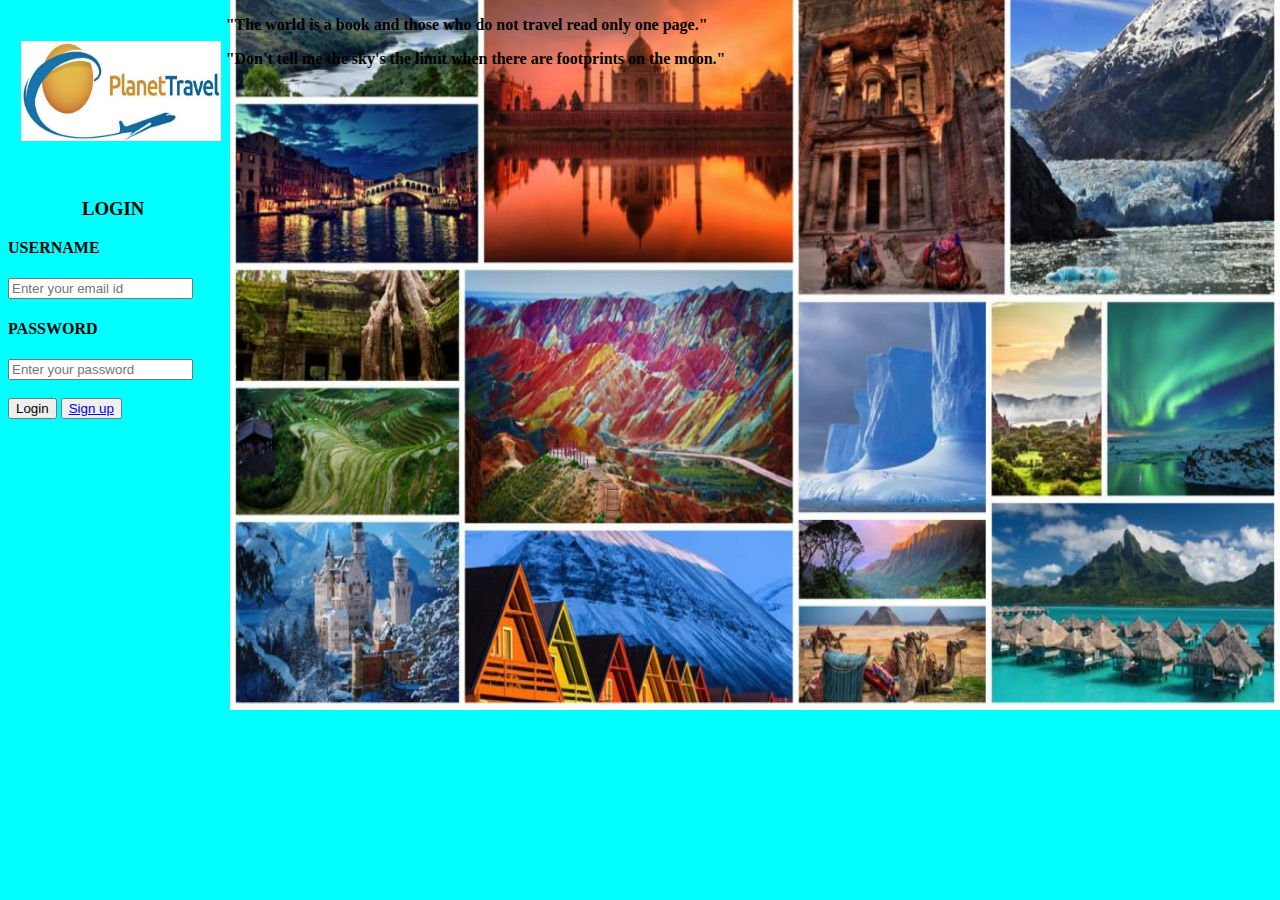
==== index.html @ e36e2720 "Update index.html" ====
<!DOCTYPE html>
<html>
    <link rel="stylesheet" href="R_website.css">
    <script src="R_website.js"></script>
    <body class="bc">
    <div class="logo">
        <img src="logo.jpg" height="100" width="200">
    </div>
    
<form>  
<div class="login">
<span class="head"><h3>LOGIN</h3></span>  
<h4> USERNAME</h4>  
<input type="required text" placeholder="Enter your email id" onfocus="foe()" onblur="blu()" id="user">  
<h4> PASSWORD</h4>  
<input type="required password" placeholder="Enter your password" id="pwd" onfocus="foe()" onblur="blu()"></br></br>  
<input type="submit" value="Login" onclick="submit_form()">
<button type="button" value="SignUp" onclick="create()"><a href="web_sign_up.html">Sign up</a></button> 
</div>
</form> 
<div class="quotes">
    <strong>
    <p>"The world is a book and those who do not travel read only one page."</p>
    <p id="color" onmouseout="ChangeColor()" onmouseover="ChangeColor1()">"Don't tell me the sky's the limit when there are footprints on the moon."</p>
    </strong>
</div>
</body>
</html>
---- R_website.css ----
.logo{
    margin: 5px;
    margin-left: 1%;
    margin-top: 2%;
    float: left;
    overflow: auto;
}
.bc{
    background-size: 1050px 1000px;
    background-image: url(img3.jpg);
    background-repeat: no-repeat;
    background-position: right;
    background-color: aqua;
}
.head{
    position: relative;
    text-align: left;
    margin-left: 40%;
    float: left;
    margin-top: 2%;
    margin-right: 80%; 
}
.login{
    position: relative;
    text-align: left;
    float: left;
    margin-top: 2%;
    margin-right: 80%;
}
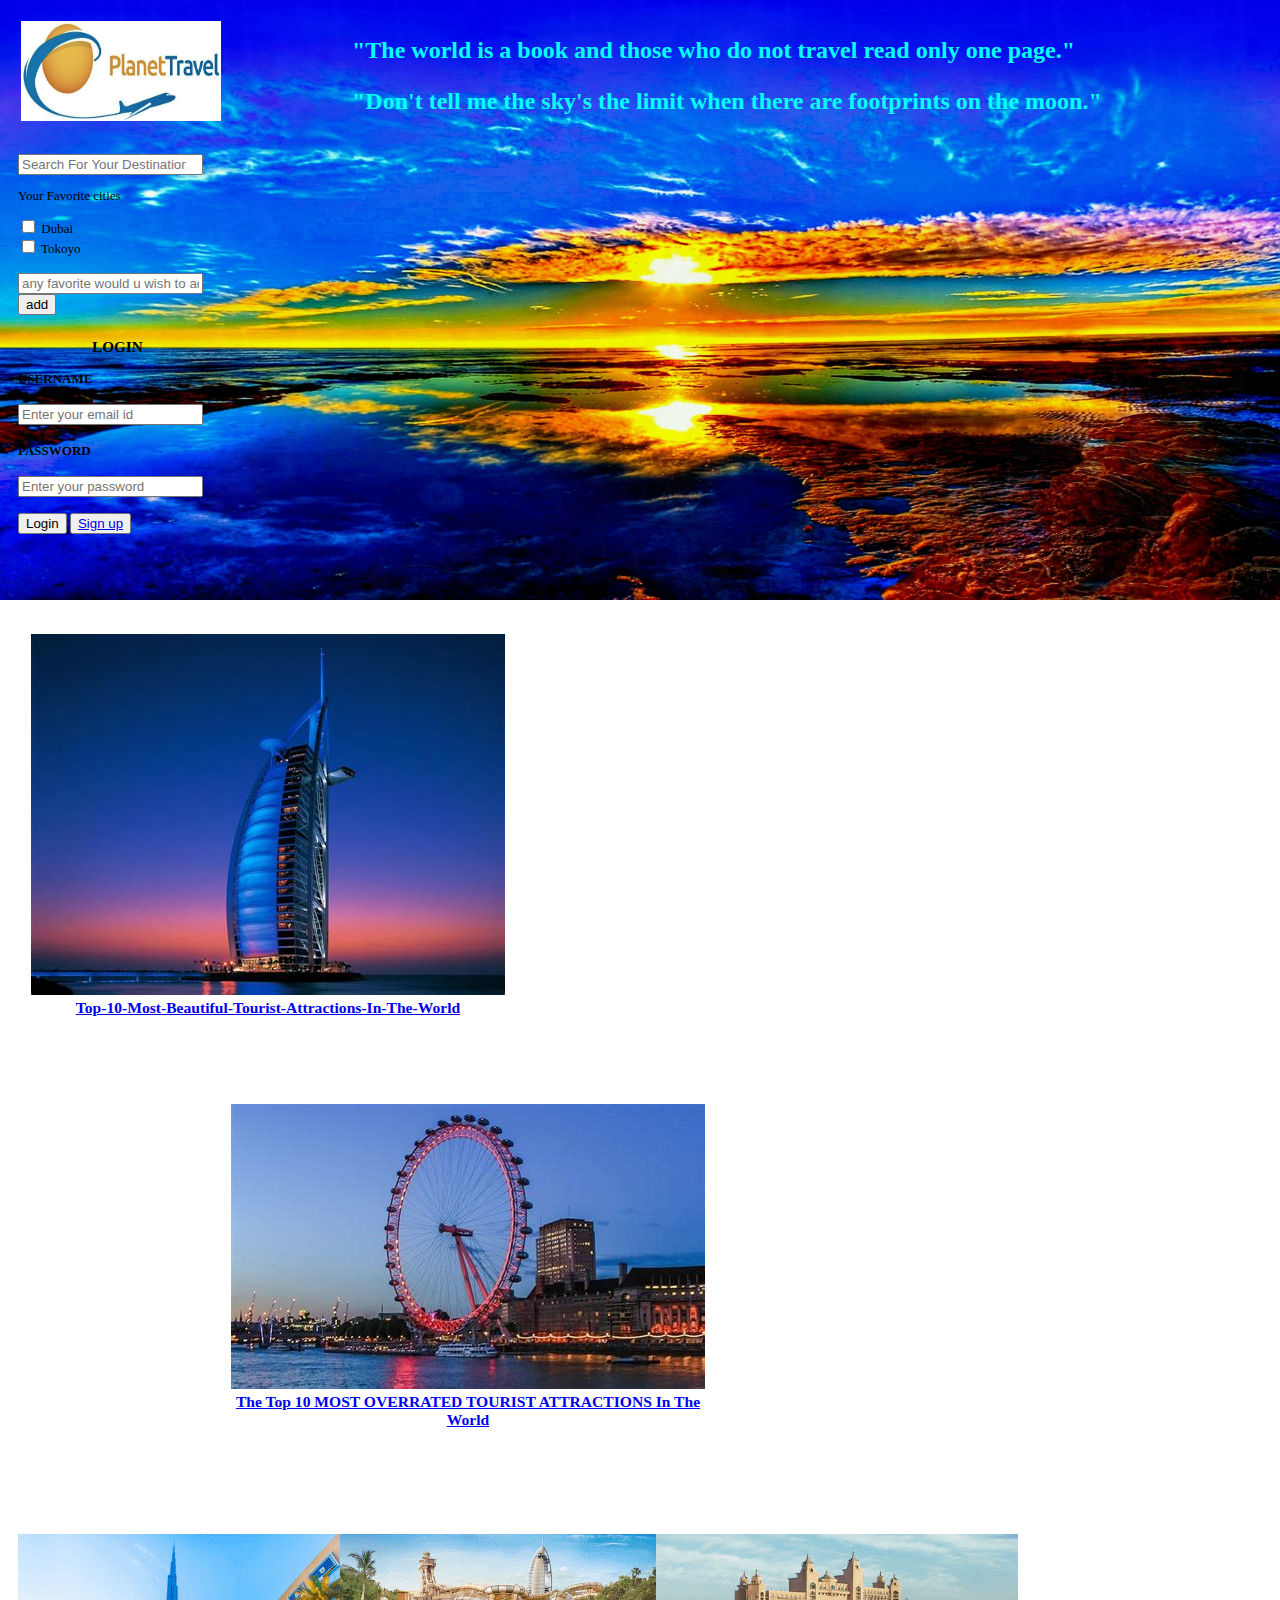
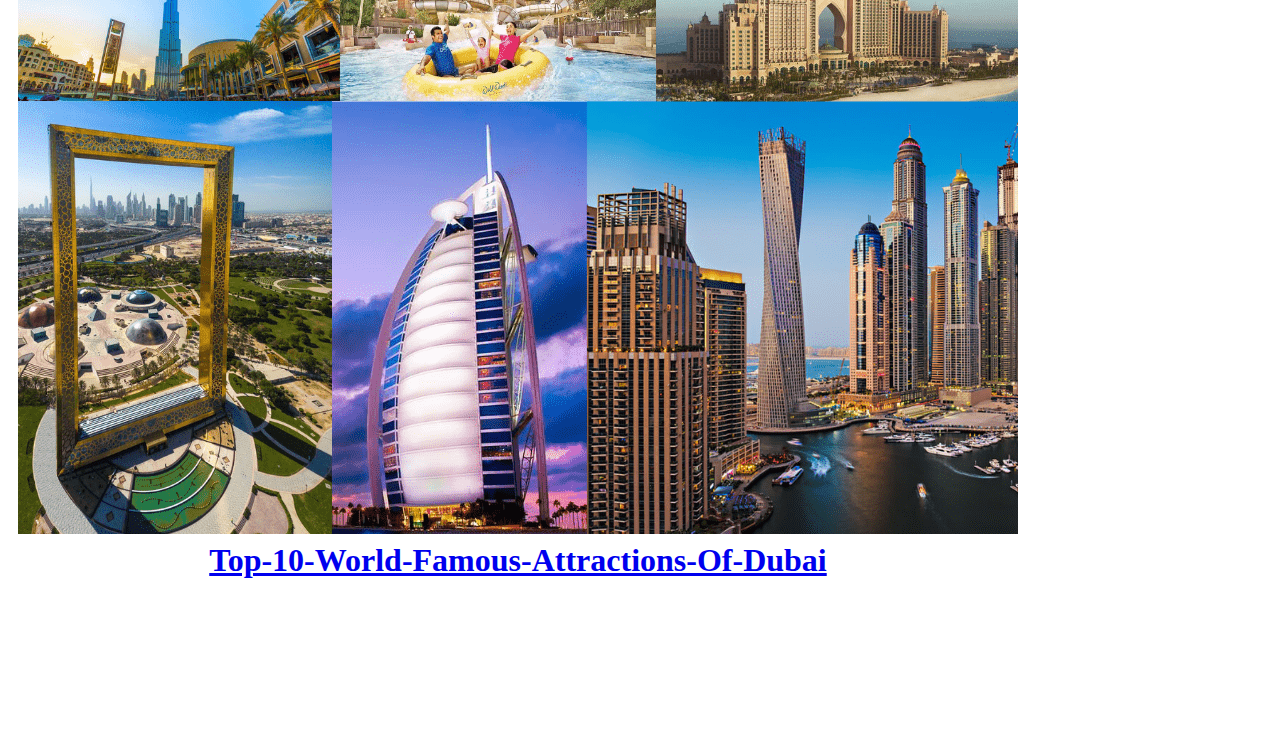
==== commit 66591210: "Rename R_website.html to index.html" ====
--- a/index.html
+++ b/index.html
@@ -2,12 +2,37 @@
 <html>
     <link rel="stylesheet" href="R_website.css">
     <script src="R_website.js"></script>
-    <body class="bc">
+    <body class="bc" style="background-image: url(img7.jpg); 
+    background-size: 1300px 600px; background-repeat: no-repeat;">
     <div class="logo">
         <img src="logo.jpg" height="100" width="200">
     </div>
-    
-<form>  
+    <div class="quotes">
+        <strong>
+        <p>"The world is a book and those who do not travel read only one page."</p>
+        <p id="color" onmouseout="ChangeColor()" onmouseover="ChangeColor1()">"Don't tell me the sky's the limit when there are footprints on the moon."</p>
+        </strong>
+    </div>  
+    <div class="search">
+        <input type="search" placeholder="Search For Your Destination">
+        <form> 
+            <p>Your Favorite cities<br></p>
+    <div>
+     <div>
+       <input type="checkbox" name="name" value="playing_games">
+       <label for="Dubai">Dubai</label>
+     </div>
+     <div>
+       <input type="checkbox" name="name" value="reading_books">
+       <label for="Tokoyo">Tokoyo</label>
+     </div>
+       <br/>
+       <div id="others">
+       <input type="text" name="others" class="inp" placeholder="any favorite would u wish to add?">
+       <input type="button" id="add_kid()_1" onclick="addkid()" value="add" />
+       </div>
+    </form>
+    </div>
 <div class="login">
 <span class="head"><h3>LOGIN</h3></span>  
 <h4> USERNAME</h4>  
@@ -18,11 +43,20 @@
 <button type="button" value="SignUp" onclick="create()"><a href="web_sign_up.html">Sign up</a></button> 
 </div>
 </form> 
-<div class="quotes">
-    <strong>
-    <p>"The world is a book and those who do not travel read only one page."</p>
-    <p id="color" onmouseout="ChangeColor()" onmouseover="ChangeColor1()">"Don't tell me the sky's the limit when there are footprints on the moon."</p>
-    </strong>
+<div class="i1">
+    <img src="img1.jpg">
+    <strong><a href="https://listtop10s.com/top-10-most-beautiful-tourist-attractions-in-the-world/">
+    top-10-most-beautiful-tourist-attractions-in-the-world</a></strong>
+</div>
+<div class="i3">
+    <img src="img4.jpg">
+    <strong><a href="https://www.ucityguides.com/cities/10-most-overrated-tourist-attractions.html">
+        The Top 10 MOST OVERRATED TOURIST ATTRACTIONS In The world</a></strong>
+</div>
+<div class="i2">
+    <img src="img3.jpg">
+    <strong><a href="https://www.dubaiomg.com/top-10-world-famous-attractions-of-dubai/">
+    top-10-world-famous-attractions-of-dubai</a></strong>
 </div>
 </body>
 </html>
--- a/R_website.css
+++ b/R_website.css
@@ -1,16 +1,46 @@
 .logo{
     margin: 5px;
     margin-left: 1%;
-    margin-top: 2%;
+    margin-top: 1%;
     float: left;
     overflow: auto;
 }
-.bc{
-    background-size: 1050px 1000px;
-    background-image: url(img3.jpg);
-    background-repeat: no-repeat;
-    background-position: right;
-    background-color: aqua;
+.i1{
+    height: 400px;
+    width: 500px;
+    margin-top: 50%;
+    margin-right: 2%;
+    font-size: larger;
+    text-transform: capitalize;
+    position: relative;
+    text-align: center;
+    float: left;
+    overflow: auto;
+}
+.i2{
+    height: 800px;
+    width: 1000px;
+    margin-top: 15%;
+    font-size: xx-large;
+    text-transform: capitalize;
+    margin-right: 20%;
+    position: relative;
+    text-align: center;
+    float: left;
+    overflow: auto;
+}
+.i3{
+    height: 400px;
+    width: 500px;
+    margin-top: 35%;
+    margin-left: 100%;
+    margin-right: 0px;
+    font-size: larger;
+    text-transform: capitalize;
+    position: relative;
+    text-align: center;
+    float: left;
+    overflow: auto;
 }
 .head{
     position: relative;
@@ -25,5 +55,25 @@
     text-align: left;
     float: left;
     margin-top: 2%;
-    margin-right: 80%;
 }
+.quotes{
+    position: relative;
+    text-align: top;
+    margin: 5px;
+    margin-left: 10%;
+    color: aqua;
+    font-size: x-large;
+    float: left;
+}
+.search{
+    color: black;
+    float: left;
+    margin: 10px;
+    font-size: x-large;
+    height: 30px;
+    font-size: small;
+    width: 200px;
+}
+.others{
+    font-size: small;
+}
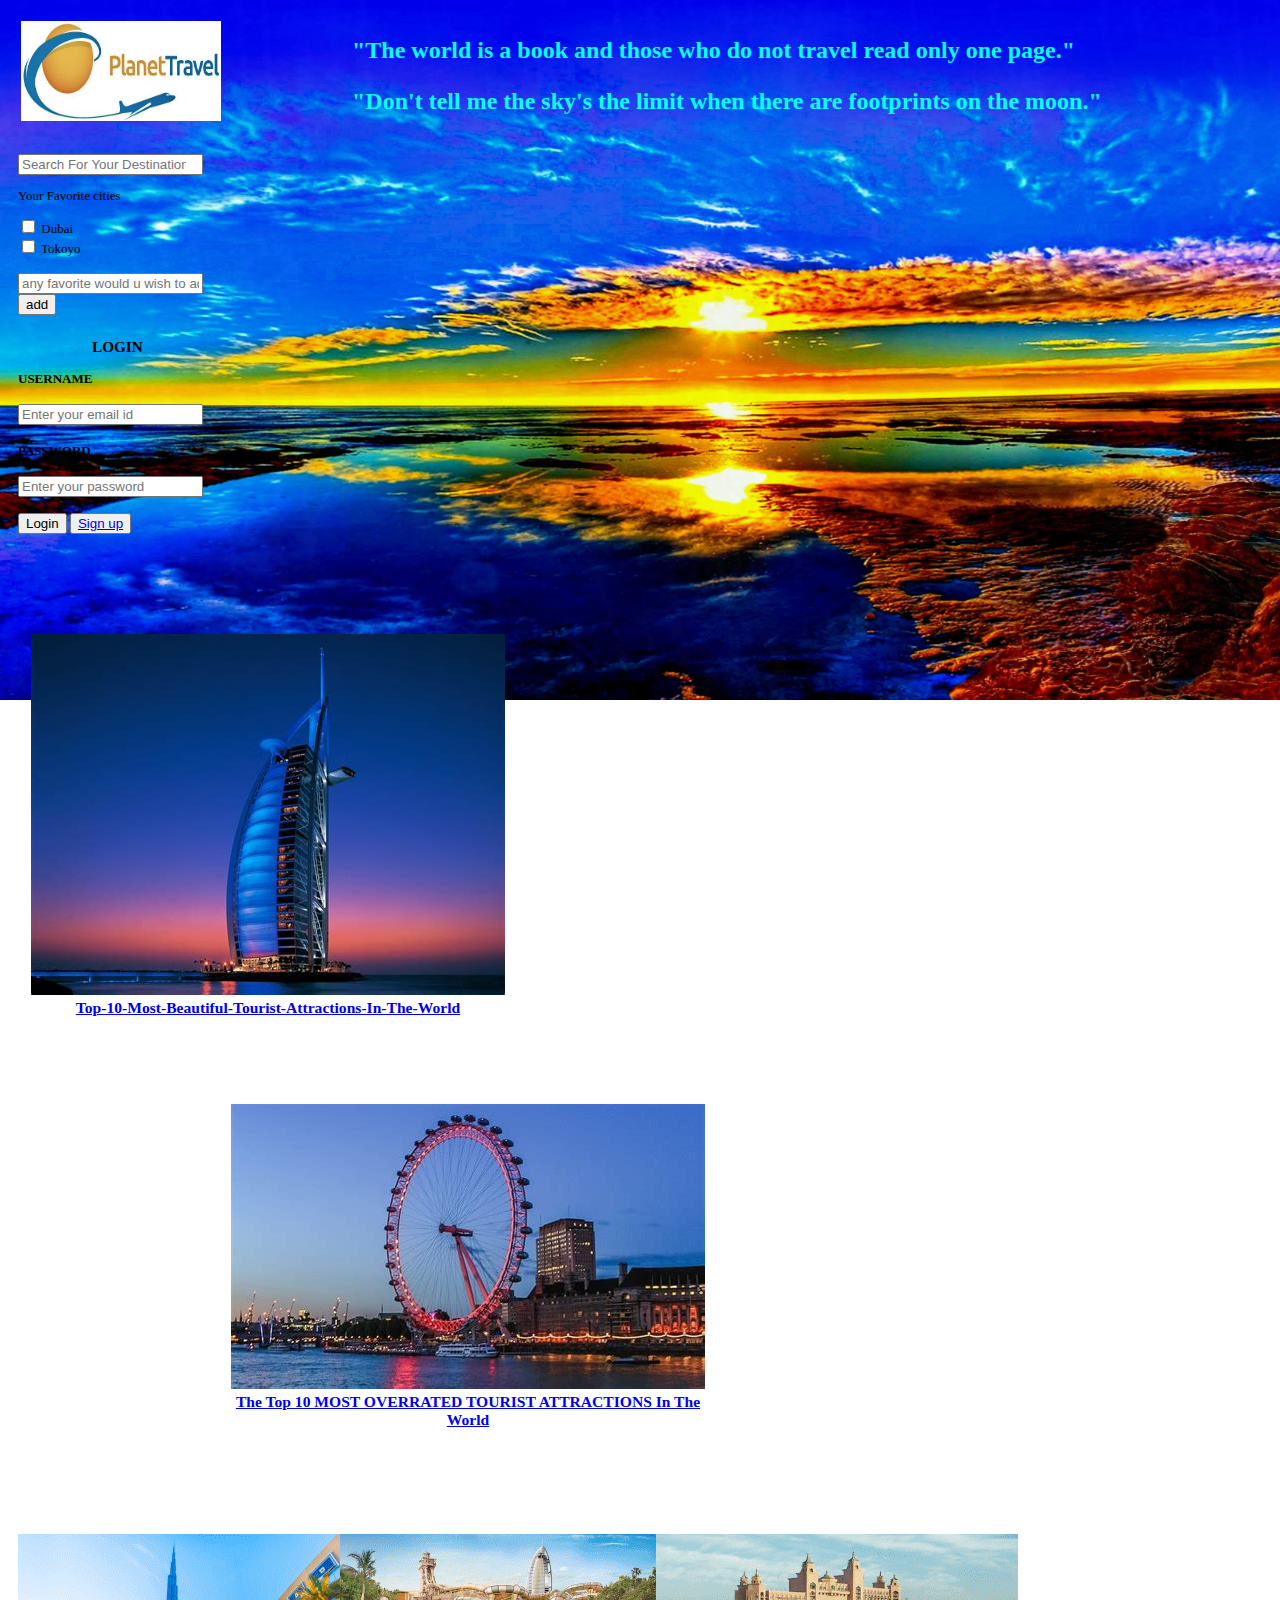
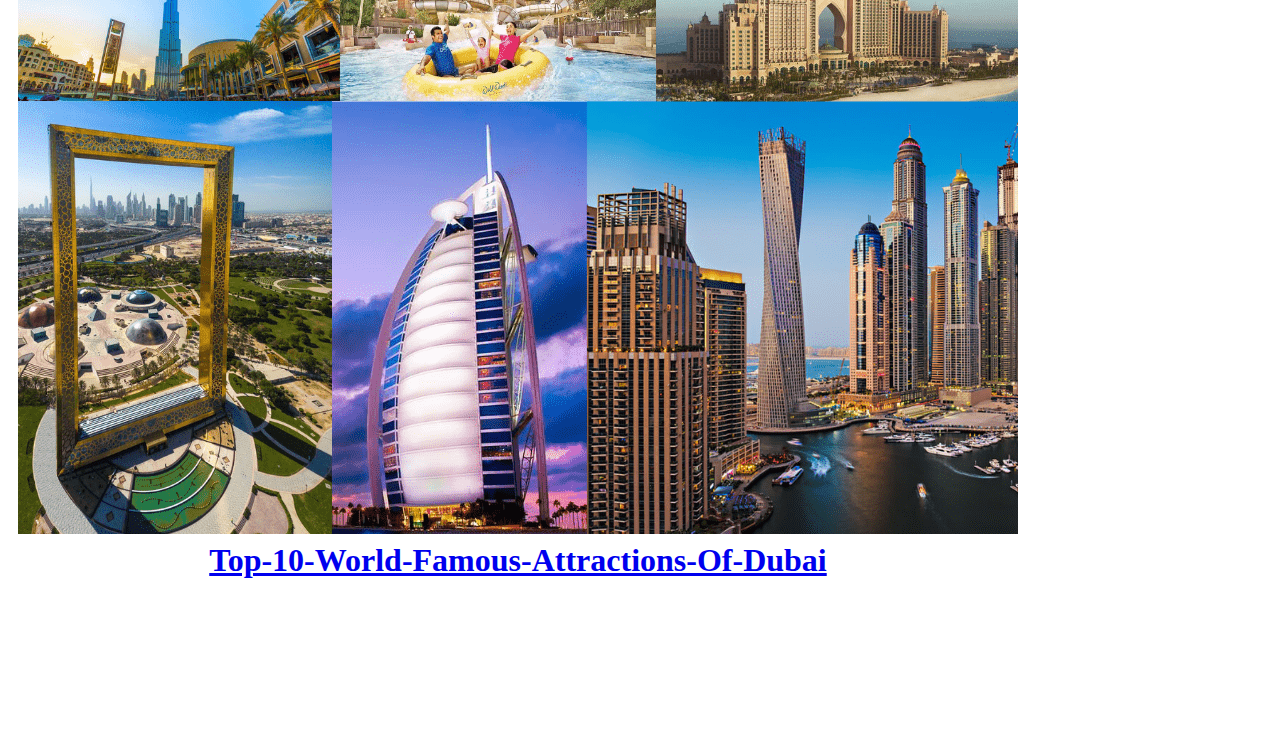
==== commit 59679f94: "Rename R_website.html to index.html" ====
--- a/index.html
+++ b/index.html
@@ -3,7 +3,7 @@
     <link rel="stylesheet" href="R_website.css">
     <script src="R_website.js"></script>
     <body class="bc" style="background-image: url(img7.jpg); 
-    background-size: 1300px 600px; background-repeat: no-repeat;">
+    background-size:1400px 700px; background-repeat: no-repeat;">
     <div class="logo">
         <img src="logo.jpg" height="100" width="200">
     </div>
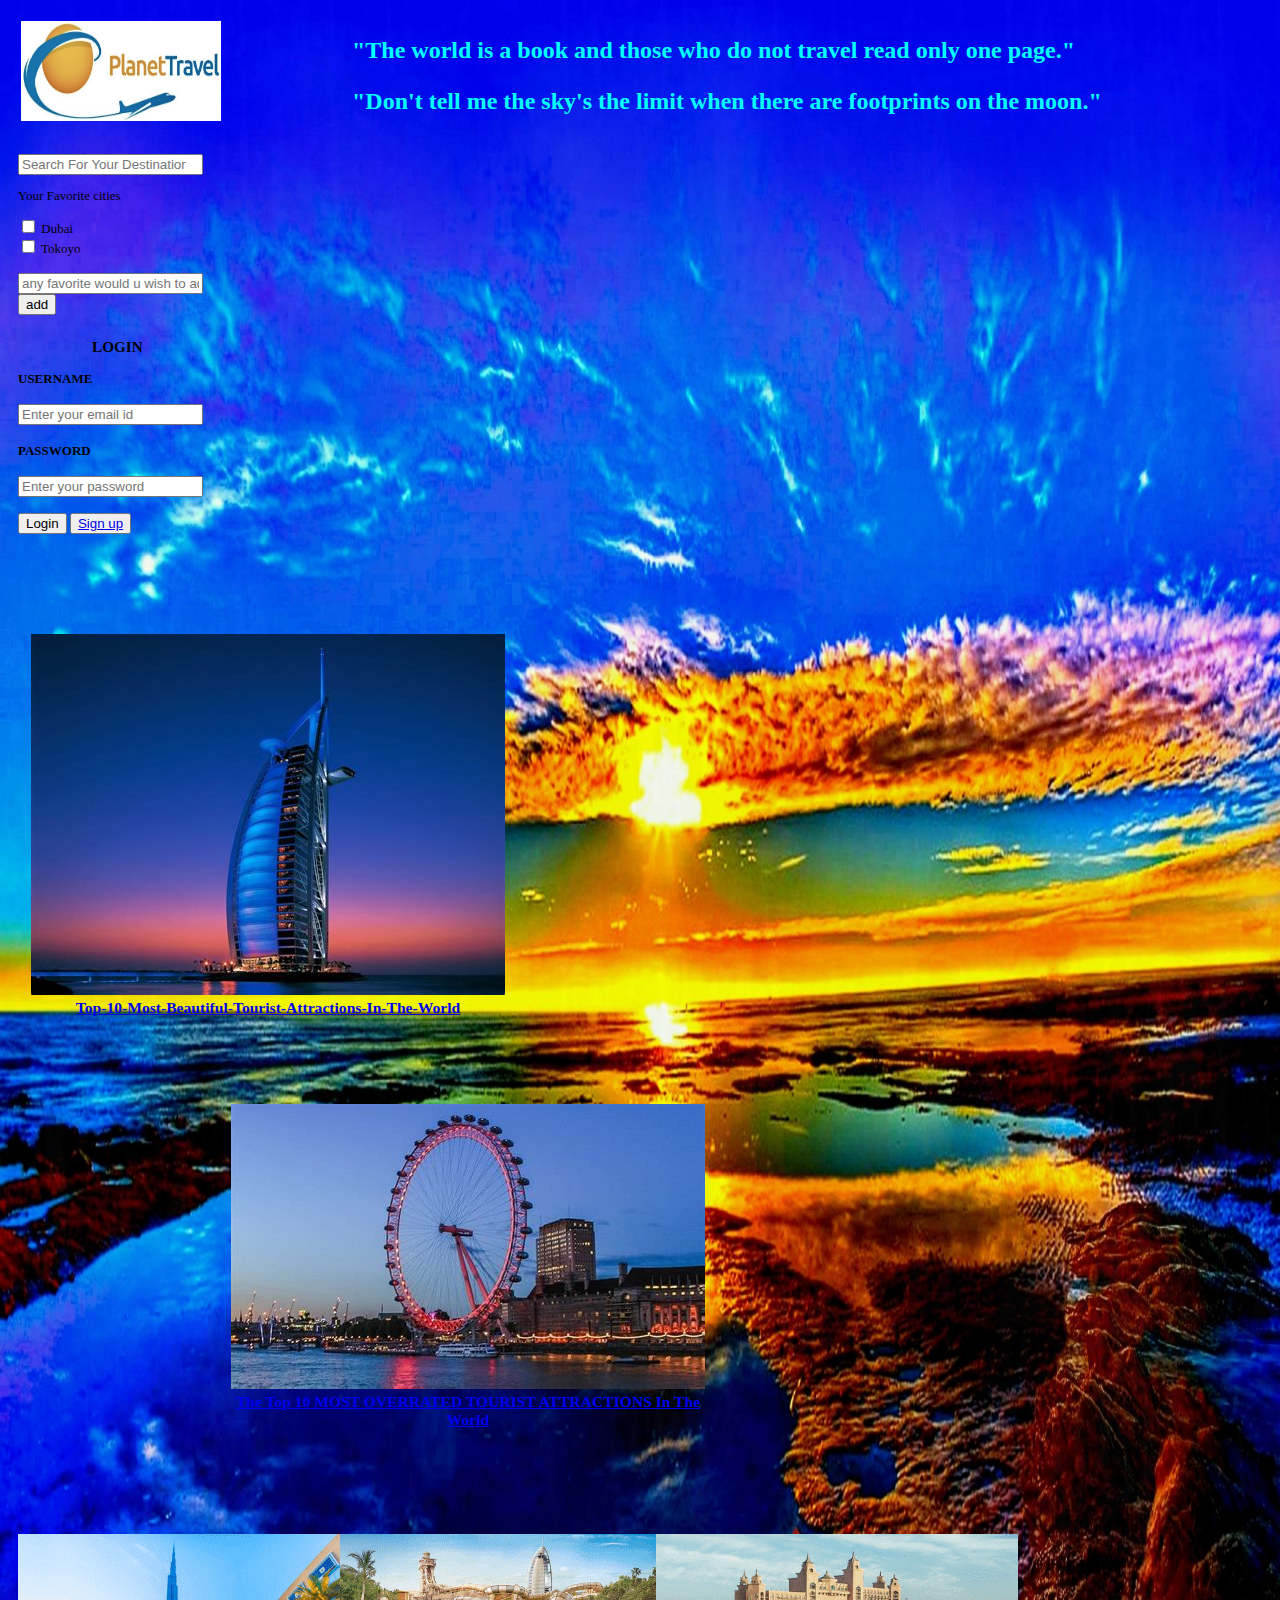
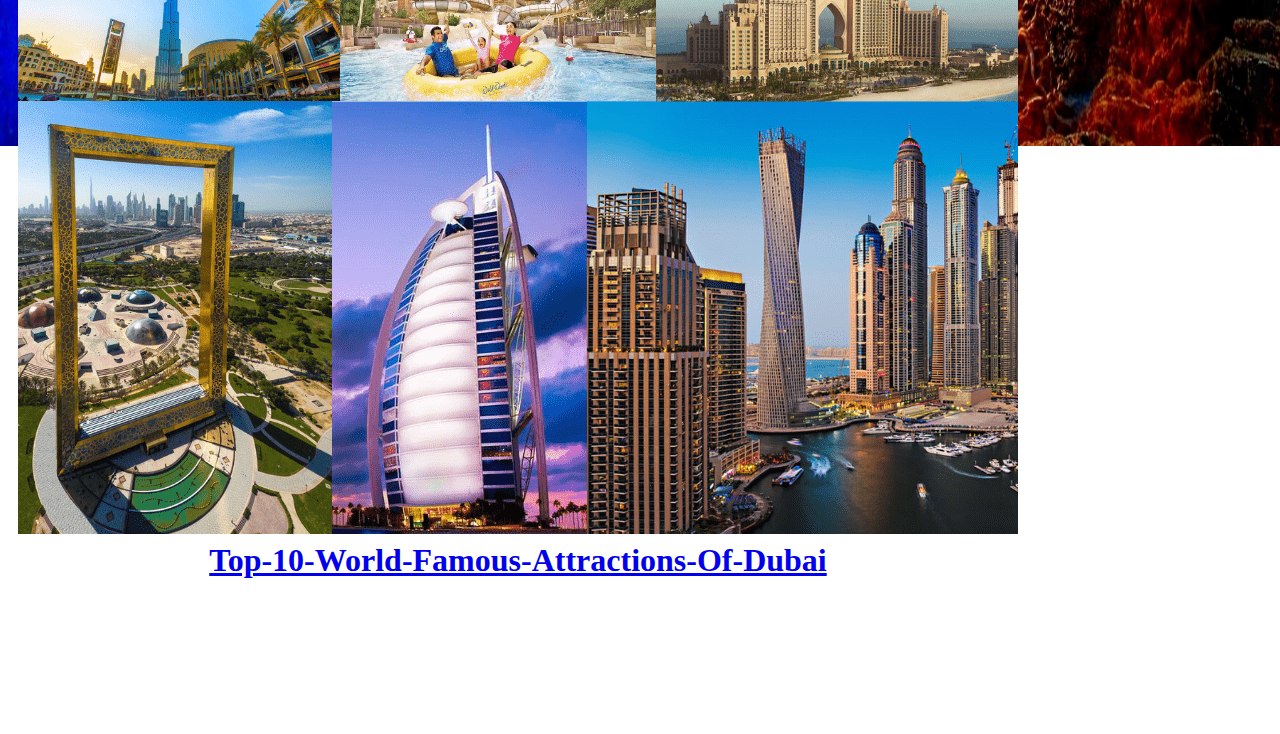
==== commit 84ca4e86: "Update index.html" ====
--- a/index.html
+++ b/index.html
@@ -3,7 +3,7 @@
     <link rel="stylesheet" href="R_website.css">
     <script src="R_website.js"></script>
     <body class="bc" style="background-image: url(img7.jpg); 
-    background-size:1400px 700px; background-repeat: no-repeat;">
+    background-size:100% 900%; background-repeat: no-repeat;">
     <div class="logo">
         <img src="logo.jpg" height="100" width="200">
     </div>
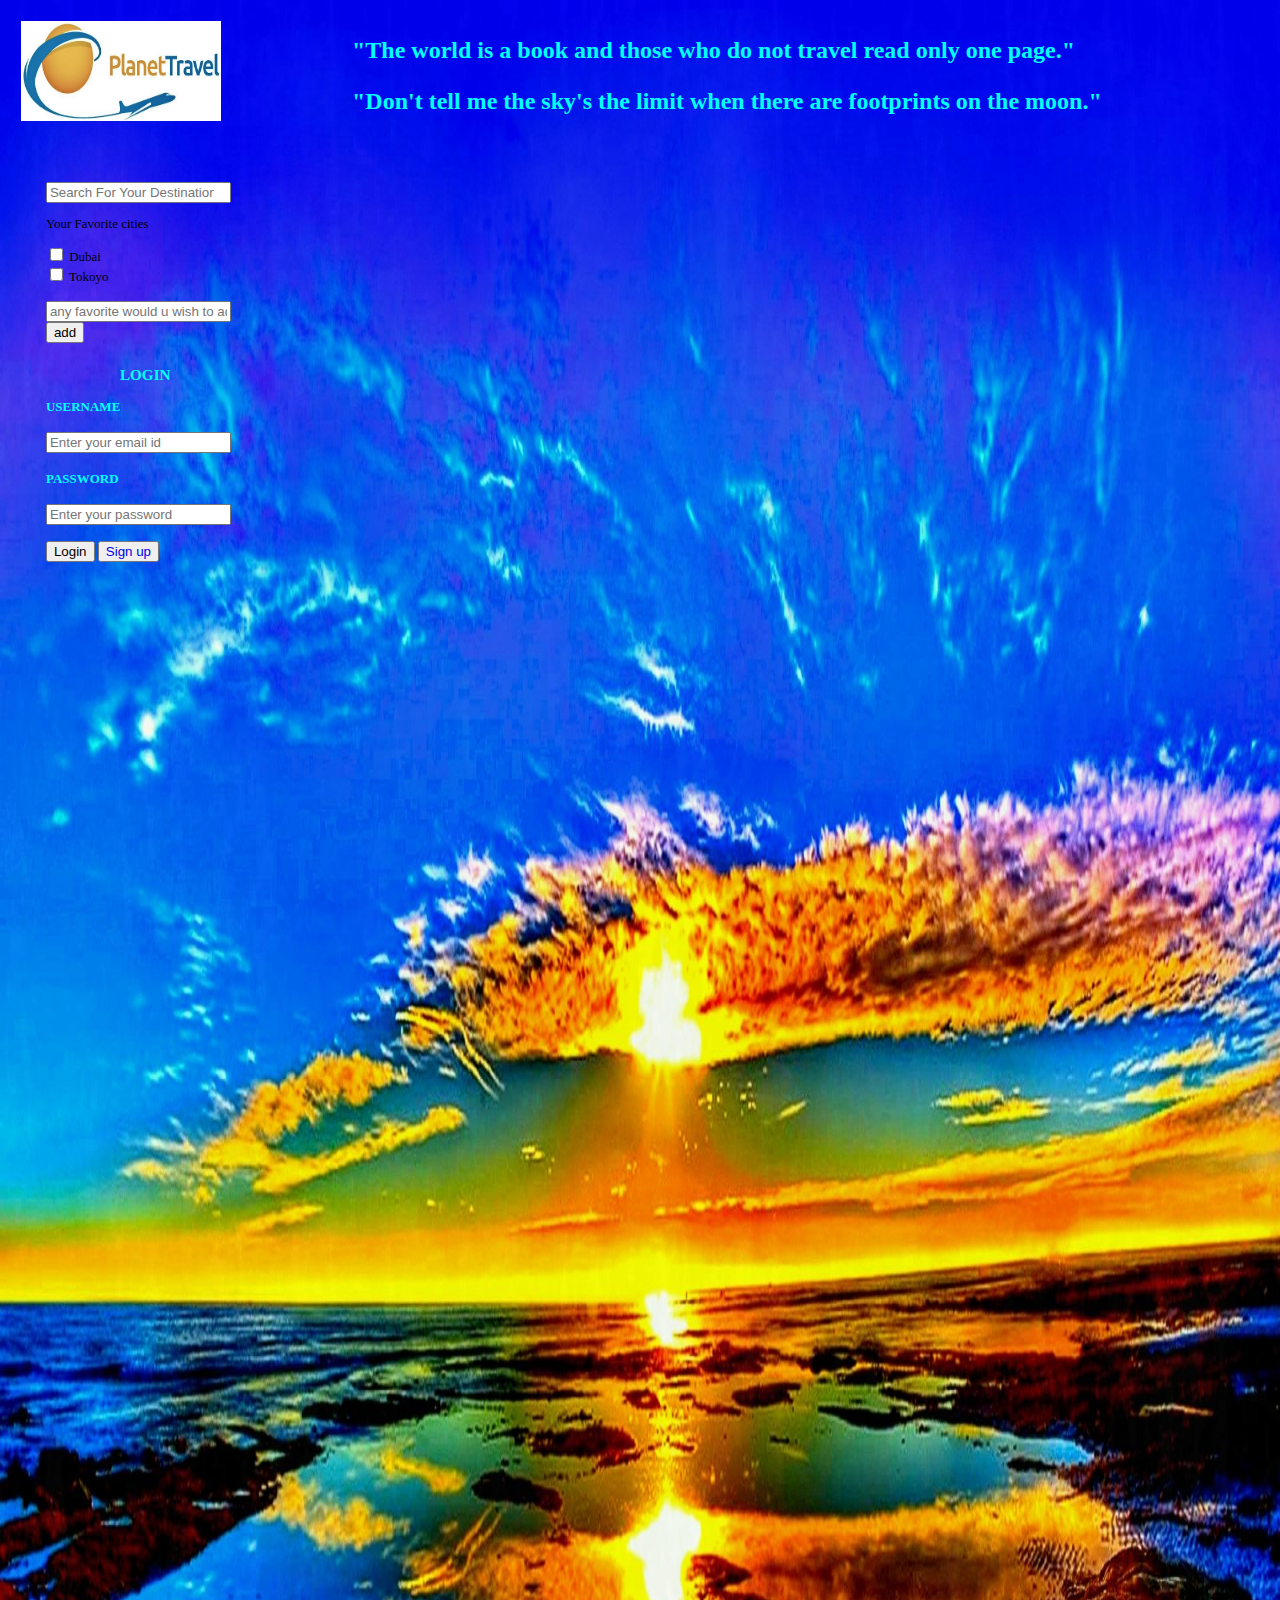
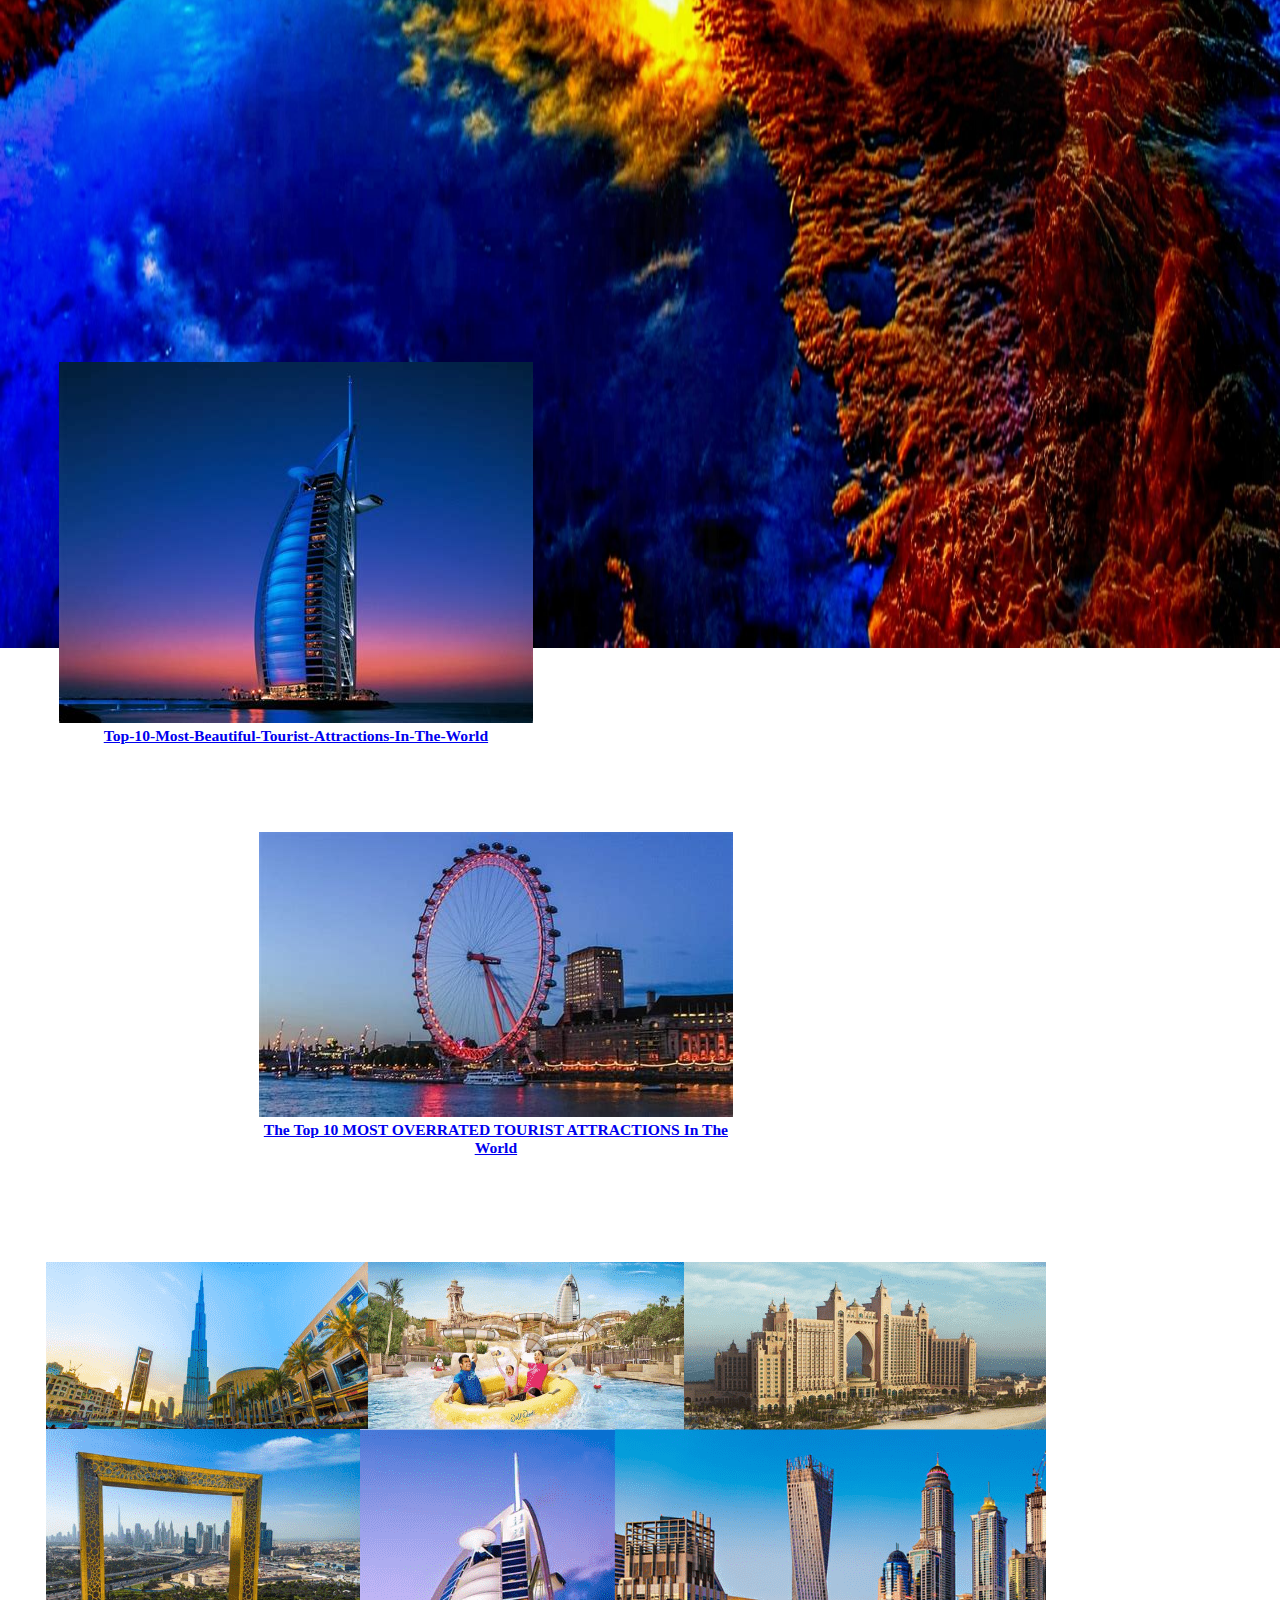
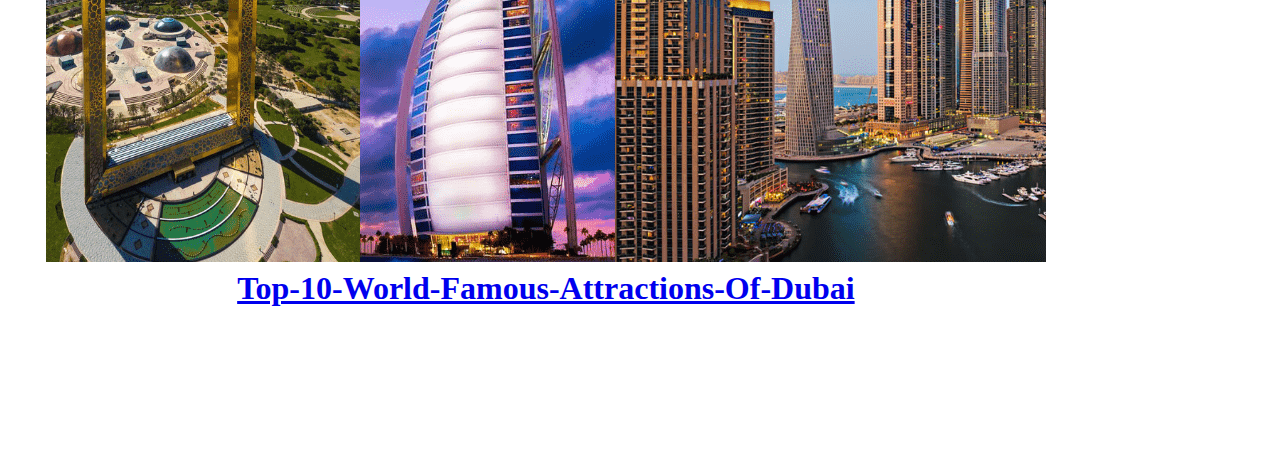
==== commit 68bcd689: "Update index.html" ====
--- a/index.html
+++ b/index.html
@@ -40,7 +40,7 @@
 <h4> PASSWORD</h4>  
 <input type="required password" placeholder="Enter your password" id="pwd" onfocus="foe()" onblur="blu()"></br></br>  
 <input type="submit" value="Login" onclick="submit_form()">
-<button type="button" value="SignUp" onclick="create()"><a href="web_sign_up.html">Sign up</a></button> 
+<button type="button" value="SignUp" onclick="create()"><a href="web_sign_up.html" style="text-decoration: black;">Sign up</a></button> 
 </div>
 </form> 
 <div class="i1">
--- a/R_website.css
+++ b/R_website.css
@@ -8,7 +8,7 @@
 .i1{
     height: 400px;
     width: 500px;
-    margin-top: 50%;
+    margin-top: 700%;
     margin-right: 2%;
     font-size: larger;
     text-transform: capitalize;
@@ -34,7 +34,7 @@
     width: 500px;
     margin-top: 35%;
     margin-left: 100%;
-    margin-right: 0px;
+    margin-right: 10%;
     font-size: larger;
     text-transform: capitalize;
     position: relative;
@@ -55,6 +55,7 @@
     text-align: left;
     float: left;
     margin-top: 2%;
+    color: aqua;
 }
 .quotes{
     position: relative;
@@ -68,7 +69,7 @@
 .search{
     color: black;
     float: left;
-    margin: 10px;
+    margin: 3%;
     font-size: x-large;
     height: 30px;
     font-size: small;
